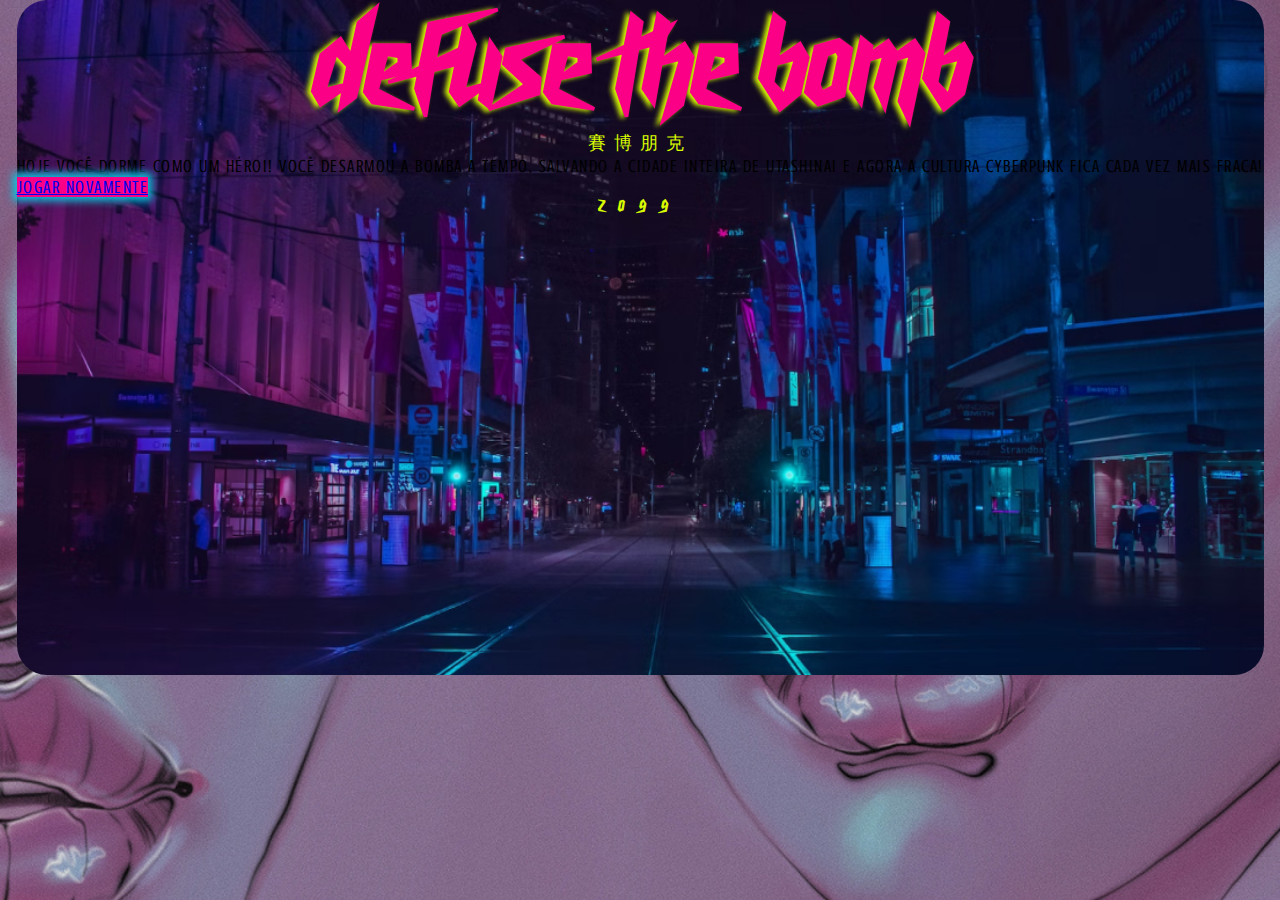
==== end.html @ 952a4756 "frist commit" ====
<!doctype html>
<html lang="en">
  <head>
    <meta charset="utf-8">
    <meta name="viewport" content="width=device-width, initial-scale=1">
    <title>2099</title>
    <link rel="shortcut icon" href="favicon.svg" type="image/x-icon">
    <link rel="stylesheet" href="style.css">
    <link href="https://cdn.jsdelivr.net/npm/bootstrap@5.2.3/dist/css/bootstrap.min.css" rel="stylesheet" integrity="sha384-rbsA2VBKQhggwzxH7pPCaAqO46MgnOM80zW1RWuH61DGLwZJEdK2Kadq2F9CUG65" crossorigin="anonymous">
  </head>
  <body class="d-flex align-items-center justify-content-center" style="height: 100vh;">
    <div class="container w-75 p-3">
        <header class="p-0 m-0">
            <h1 class="defuse">Defuse the bomb</h1>
            <div class="hero">賽博朋克</div>
        </header>
        <main class="d-flex flex-column align-items-center justify-content-between h-50 p-4">
          <div class="w-75 d-flex flex-column align-items-center">
            <p class="text-white ">
                hOJE VOCÊ dorme como um héroi! Você DESARMOU A BOMBA A TEMPO, SALVANDO A CIDADE INTEIRA DE Utashinai E AGORA A CULTURA CYBERPUNK FICA CADA VEZ MAIS FRACA!</p>
              <!-- Conteúdo adicional, se necessário -->
             
            
          </div>
          <div class="d-flex text-white">
            <a href="page2.html" class="btn btn-danger mx-5">Jogar novamente</a href="index.html">
            
           
          </div>
      </main>
      
      
      
        <footer class="text-center p-0 m-0 ps-3">
          2099
        </footer>

        
    </div>








    <script src="https://cdn.jsdelivr.net/npm/bootstrap@5.2.3/dist/js/bootstrap.bundle.min.js" integrity="sha384-kenU1KFdBIe4zVF0s0G1M5b4hcpxyD9F7jL+jjXkk+Q2h455rYXK/7HAuoJl+0I4" crossorigin="anonymous"></script>
  </body>
</html>
---- style.css ----
*{
    padding: 0;
    margin: 0;
    list-style: none;
    box-sizing: border-box;
}
@font-face {
    font-family: 'Cyber';
    src: url('Cyberway.ttf') format('truetype');
  }
  @font-face {
    font-family: 'Crushed';
    src: url(Crushed.ttf);
  }
body{
    background-image: url("background.png");
    background-size:cover;
    display: flex;
    justify-content: center;
}
.container{
    background-image: url("container.png");
    background-size: cover;
    height: 75vh;
    border-radius: 30px;
}
h1.defuse{
    text-transform:lowercase;
    text-align: center;
    font-family: 'Cyber';
    color: #FB0087;
    font-size: clamp(2rem, 10vw, 115px);
    text-shadow: -0.03em 0.01em 0.05em #D8FB00;
    padding: 0;
    margin: 0;
}
.hero{
    color: #D8FB00;
    text-align: center;
    font-size: clamp(.5rem, 2.5vw, 18px);
    letter-spacing: 8px;
    padding: 0;
    margin: 0;
}
footer{
    color: #D8FB00;
    text-align: center;
    font-family: 'Cyber';
    font-weight: 700;
    letter-spacing: 15px;
}
a.btn.btn-danger, button.btn.btn-danger, input{
    background-color: #FB0087 !important;
    box-shadow: 0 0 8px 4px #0EC3DE;
    border: none !important; 
}
input#exampleFormControlInput1 {
    color: #D8FB00;
    font-family: 'Crushed';
}
p{
    text-align: justify;
    font-size: clamp(.5rem, 2vw, 16px);
    line-height: 22px;
}
p, button,a{
    text-transform: uppercase;
    font-family: 'Crushed';
    letter-spacing: 1.5px;
    font-size: 18px;
}
span.text-tentativas{
    color: #D8FB00;
}
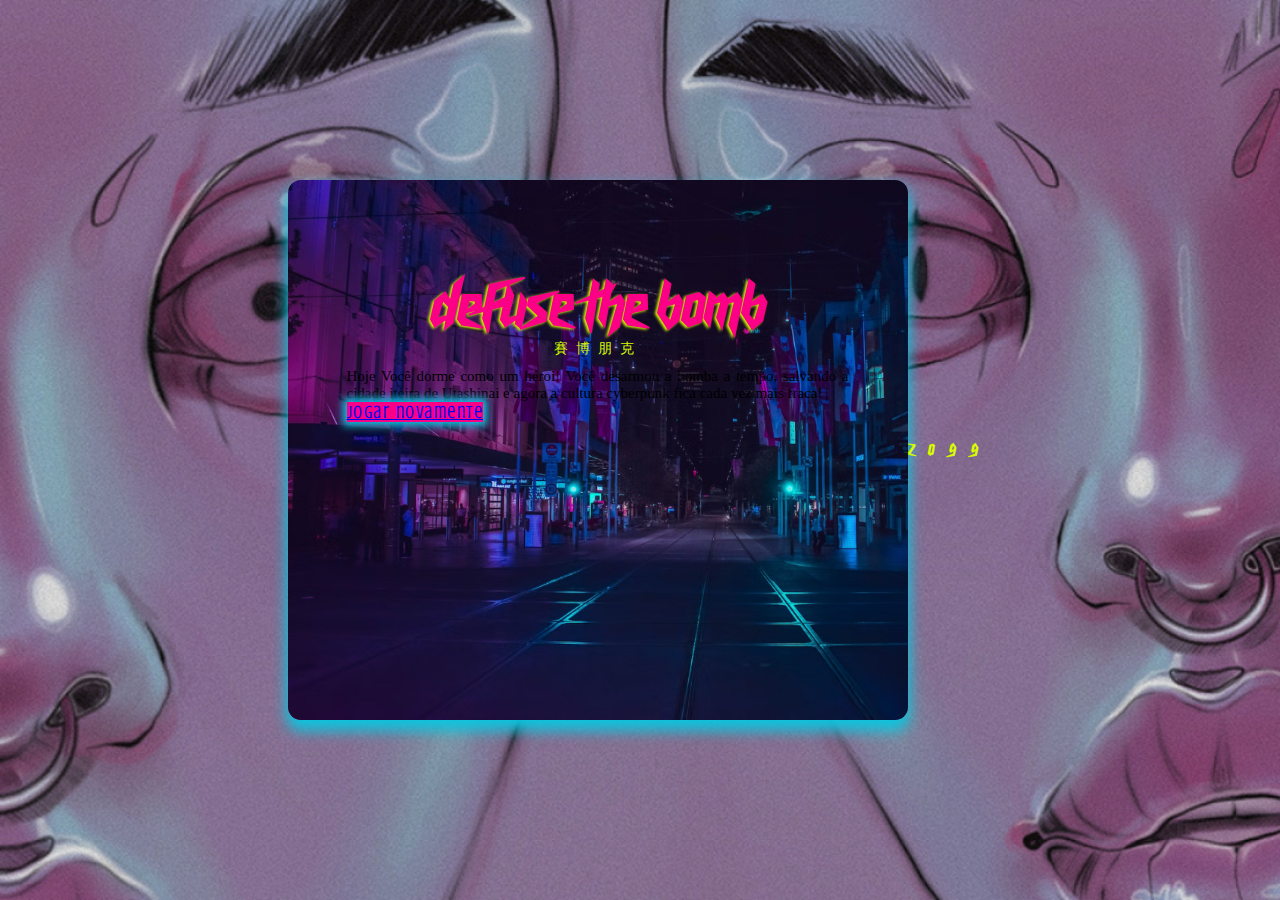
==== commit 93f81353: "Version 2.0" ====
--- a/end.html
+++ b/end.html
@@ -4,47 +4,37 @@
     <meta charset="utf-8">
     <meta name="viewport" content="width=device-width, initial-scale=1">
     <title>2099</title>
-    <link rel="shortcut icon" href="favicon.svg" type="image/x-icon">
-    <link rel="stylesheet" href="style.css">
+    <link rel="shortcut icon" href="img/favicon.svg" type="image/x-icon">
+    <link rel="stylesheet" href="css/style.css">
     <link href="https://cdn.jsdelivr.net/npm/bootstrap@5.2.3/dist/css/bootstrap.min.css" rel="stylesheet" integrity="sha384-rbsA2VBKQhggwzxH7pPCaAqO46MgnOM80zW1RWuH61DGLwZJEdK2Kadq2F9CUG65" crossorigin="anonymous">
   </head>
-  <body class="d-flex align-items-center justify-content-center" style="height: 100vh;">
-    <div class="container w-75 p-3">
-        <header class="p-0 m-0">
-            <h1 class="defuse">Defuse the bomb</h1>
-            <div class="hero">賽博朋克</div>
-        </header>
-        <main class="d-flex flex-column align-items-center justify-content-between h-50 p-4">
-          <div class="w-75 d-flex flex-column align-items-center">
-            <p class="text-white ">
-                hOJE VOCÊ dorme como um héroi! Você DESARMOU A BOMBA A TEMPO, SALVANDO A CIDADE INTEIRA DE Utashinai E AGORA A CULTURA CYBERPUNK FICA CADA VEZ MAIS FRACA!</p>
-              <!-- Conteúdo adicional, se necessário -->
-             
-            
-          </div>
-          <div class="d-flex text-white">
-            <a href="page2.html" class="btn btn-danger mx-5">Jogar novamente</a href="index.html">
+  <body>
+    <div class="container-body">
+      <header>
+            <h1>Defuse the bomb</h1>
+            <p>賽博朋克</p>
+      </header>
+      <main>
+        <div class="container-main">
+          <p class="text-white">
+            Hoje Você dorme como um héroi! Você desarmou a bomba a tempo, 
+            salvando a cidade iteira de Utashinai e agora a cultura cyberpunk 
+            fica cada vez mais fraca!</p>
+          <div class="d-flex  justify-content-center  mt-5">
+            <a href="index.phtml" class="btn btn-danger mx-5">Jogar novamente</a>
             
            
           </div>
+        </div>
       </main>
-      
-      
-      
-        <footer class="text-center p-0 m-0 ps-3">
-          2099
-        </footer>
+             
+    </div><!-- Fim container -->
 
-        
-    </div>
-
-
-
-
-
-
+    <footer class="text-center fixed-bottom pb-5 m-0 ps-3">
+      2099
+    </footer>
 
 
     <script src="https://cdn.jsdelivr.net/npm/bootstrap@5.2.3/dist/js/bootstrap.bundle.min.js" integrity="sha384-kenU1KFdBIe4zVF0s0G1M5b4hcpxyD9F7jL+jjXkk+Q2h455rYXK/7HAuoJl+0I4" crossorigin="anonymous"></script>
   </body>
-</html>+</html>
--- a/css/style.css
+++ b/css/style.css
@@ -0,0 +1,119 @@
+* {
+    padding: 0;
+    margin: 0;
+    list-style: none;
+    box-sizing: border-box;
+}
+@font-face {
+    font-family: 'Cyber';
+    src: url('../fonts/Cyberway.ttf') format('truetype');
+}
+@font-face {
+    font-family: 'Crushed';
+    src: url('../fonts/Crushed.ttf');
+}
+
+body {
+    padding: 0;
+    background-image: url("../img/background.png");
+    background-size: cover;
+    display: flex;
+    justify-content: center;
+    align-items: center;
+    height: 100vh;
+    padding: 20px;
+}
+.container-body {
+    box-shadow: 0 9px 14px 2px #0EC3DE;
+    background-image: url("../img/container.png");
+    background-size: cover;
+    padding: 20px;
+    display: flex;
+    flex-direction: column;
+    justify-content: center; /* Adicionando centralização vertical */
+    align-items: center; /* Adicionando centralização horizontal */
+    width: clamp(400px, 50%, 800px); /* Define a largura responsiva */
+    height: clamp(350px, 60vh, 800px); /* Define a altura responsiva */
+    border-radius: 13px;
+}
+header{padding: 0;margin: 0;}
+header h1{
+    margin-top: 30px;
+    padding: 0;
+    margin: 0;   
+    text-transform: lowercase;
+    text-align: center;
+    font-family: 'Cyber';
+    color: #FB0087;
+    font-size: clamp(2.5rem, 4.6vw, 95px);
+    text-shadow: -0.03em 0.01em 0.05em #D8FB00;
+}
+header p{
+    padding: 0;
+    margin: 0;
+    color: #D8FB00;
+    text-align: center;
+    font-size: clamp(.7rem, 1.8vw, 14px);
+    letter-spacing: 8px;
+}
+main{
+    display: flex;
+    flex-direction: column;
+    align-items: center; /* Centralizando todo o conteúdo dentro de main */
+    justify-content: center; /* Adicionando centralização vertical */    flex-direction: row;
+
+}
+main .container-main{
+    padding: 10px;
+    width: clamp(300px, 90%, 700px); /* Define a largura responsiva */
+    height: clamp(200px, 30vh, 500px); /* Define a altura responsiva */
+}
+.text-white::after{
+    content: '|';
+    margin-left: 3px;
+    opacity: 1;
+    animation: effectstexts .3s ;
+}
+@keyframes effectstexts{
+    0%, 100% {
+        opacity: 0;
+    }
+    25% {
+        opacity: 0;
+    }
+    50% {
+        opacity: 1;
+    }
+    75% {
+        opacity: 0;
+    }
+    100% {
+        opacity: 1;
+    }
+}
+
+a.btn.btn-danger, button.btn.btn-danger, input[type="submit"], input[type="button"], input[type="reset"] {
+    background-color: #FB0087 !important;
+    box-shadow: 0 0 8px 4px #0EC3DE;
+    border: none !important;
+}
+p.text-white {
+    text-align: justify;
+    font-size: clamp(.9rem, 1.9vw, 15px);
+    /*line-height: 20px;  Ajustado para melhor leitura */
+    
+}
+button, a {
+    font-family: 'Crushed';
+    letter-spacing: 1.5px;
+    font-size: clamp(14px, 2.5vw, 18px);
+}
+
+footer {
+    color: #D8FB00;
+    text-align: center;
+    font-family: 'Cyber';
+    font-weight: 700;
+    letter-spacing: 15px;
+}
+
